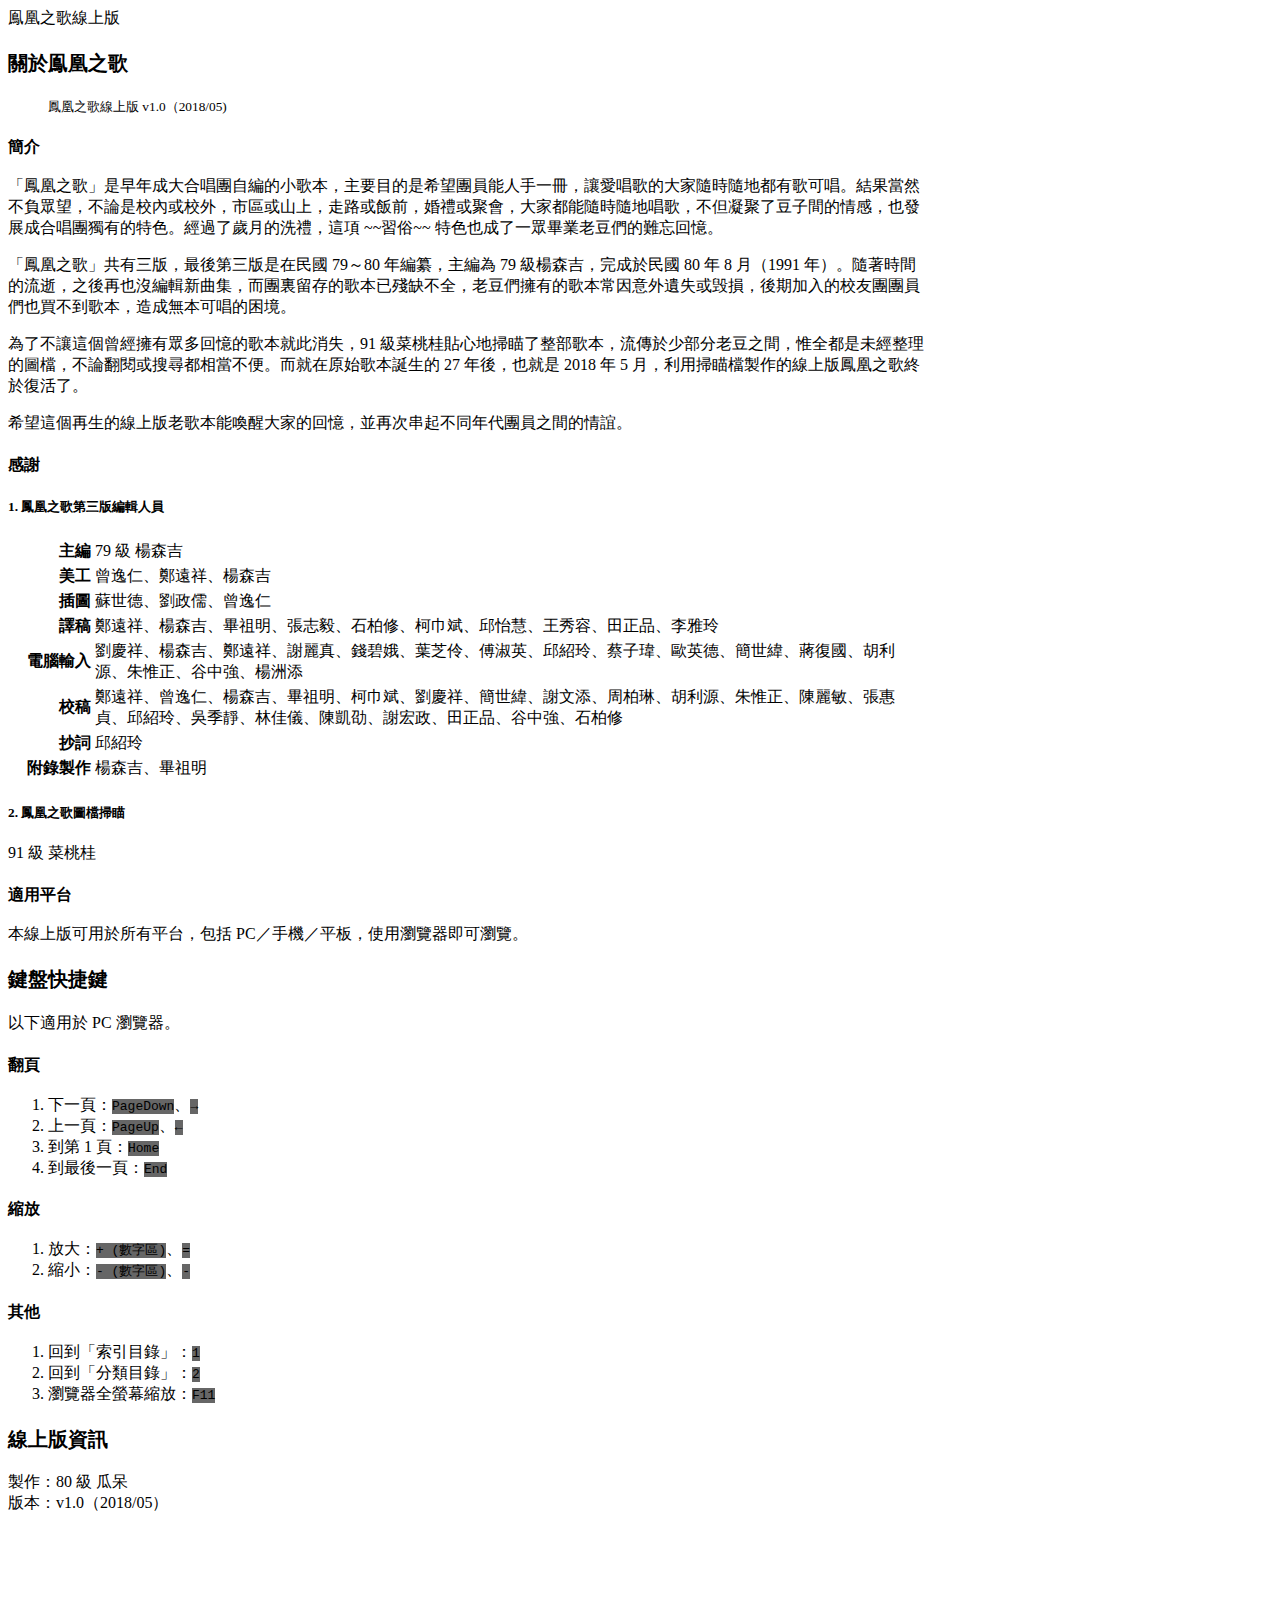
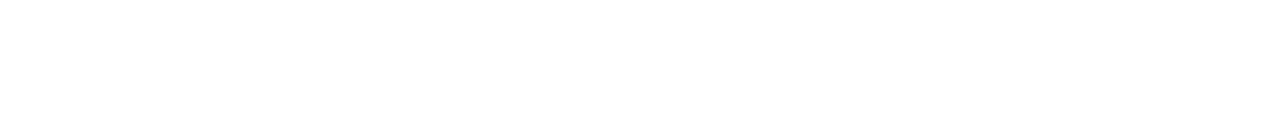
==== docs/phoenix_songs/phoenix.html @ 1c97bc88 "update phoenix.html" ====
<!doctype html>
<html lang='zh-Hant-TW'>

<head>
	<!-- Required meta tags -->
	<meta charset='utf-8'>
	<meta name='viewport' content='width=device-width, initial-scale=1, shrink-to-fit=no'>

	<!-- Bootstrap CSS -->
	<link rel='stylesheet' href='https://stackpath.bootstrapcdn.com/bootstrap/4.1.1/css/bootstrap.min.css' integrity='sha384-WskhaSGFgHYWDcbwN70/dfYBj47jz9qbsMId/iRN3ewGhXQFZCSftd1LZCfmhktB' crossorigin='anonymous'>

	<!-- Fontawesome 5.0.13 -->
	<link rel='stylesheet' href='https://use.fontawesome.com/releases/v5.0.13/css/all.css' integrity='sha384-DNOHZ68U8hZfKXOrtjWvjxusGo9WQnrNx2sqG0tfsghAvtVlRW3tvkXWZh58N9jp' crossorigin='anonymous'>

	<style>
		.table-head-column{
			width: 80px;
			text-align: right;
		}

		h1, h2, h3, h4, h4, h6, h1 small, h2 small, h3 small, h4 small, h5 small, h6 small{
			font-weight: bold !important;
		}
		kbd{
			background-color: rgba(0,0,0,0.6);
		}
		.container{
			max-width: 920px;
		}
	</style>

	<title>關於鳳凰之歌</title>
</head>

<body>

	<nav class="navbar navbar-dark bg-primary">
		<div class="container">
			<span class="navbar-brand">鳯凰之歌線上版</span>
		</div>
	</nav>

	<div class="container" style="padding-bottom: 200px;">
		<h2 class="mt-4"><small>關於鳯凰之歌</small></h2>

		<blockquote class="blockquote">
			<p class="mb-0 text-muted"><small>鳳凰之歌線上版 v1.0（2018/05)</small></p>
		</blockquote>

		<h3><small>簡介</small></h3>

		<p>「鳳凰之歌」是早年成大合唱團自編的小歌本，主要目的是希望團員能人手一冊，讓愛唱歌的大家隨時隨地都有歌可唱。結果當然不負眾望，不論是校內或校外，市區或山上，走路或飯前，婚禮或聚會，大家都能隨時隨地唱歌，不但凝聚了豆子間的情感，也發展成合唱團獨有的特色。經過了歲月的洗禮，這項 ~~習俗~~ 特色也成了一眾畢業老豆們的難忘回憶。</p>

		<p>「鳳凰之歌」共有三版，最後第三版是在民國 79～80 年編纂，主編為 79 級楊森吉，完成於民國 80 年 8 月（1991 年）。隨著時間的流逝，之後再也沒編輯新曲集，而團裏留存的歌本已殘缺不全，老豆們擁有的歌本常因意外遺失或毁損，後期加入的校友團團員們也買不到歌本，造成無本可唱的困境。</p>

		<p>為了不讓這個曾經擁有眾多回憶的歌本就此消失，91 級菜桃桂貼心地掃瞄了整部歌本，流傳於少部分老豆之間，惟全都是未經整理的圖檔，不論翻閱或搜尋都相當不便。而就在原始歌本誕生的 27 年後，也就是 2018 年 5 月，利用掃瞄檔製作的線上版鳳凰之歌終於復活了。</p>

		<p>希望這個再生的線上版老歌本能喚醒大家的回憶，並再次串起不同年代團員之間的情誼。</p>

		<h3><small>感謝</small></h3>

		<h4><small>1. 鳳凰之歌第三版編輯人員</small></h4>

		<table class="table table-borderless table-sm">
			<tbody>
				<tr>
					<th class="table-head-column">主編</th>
					<td>79 級 楊森吉</td>					
				</tr>
				<tr>
					<th class="table-head-column">美工</th>
					<td>曾逸仁、鄭遠祥、楊森吉</td>					
				</tr>
				<tr>
					<th class="table-head-column">插圖</th>
					<td>蘇世德、劉政儒、曾逸仁</td>
				</tr>
				<tr>
					<th class="table-head-column">譯稿</th>
					<td>鄭遠祥、楊森吉、畢祖明、張志毅、石柏修、柯巾斌、邱怡慧、王秀容、田正品、李雅玲</td>
				</tr>
				<tr>
					<th class="table-head-column">電腦輸入</th>
					<td>劉慶祥、楊森吉、鄭遠祥、謝麗真、錢碧娥、葉芝伶、傅淑英、邱紹玲、蔡子瑋、歐英德、簡世緯、蔣復國、胡利源、朱惟正、谷中強、楊洲添</td>
				</tr>
				<tr>
					<th class="table-head-column">校稿</th>
					<td>鄭遠祥、曾逸仁、楊森吉、畢祖明、柯巾斌、劉慶祥、簡世緯、謝文添、周柏琳、胡利源、朱惟正、陳麗敏、張惠貞、邱紹玲、吳季靜、林佳儀、陳凱劭、謝宏政、田正品、谷中強、石柏修</td>
				</tr>
				<tr>
					<th class="table-head-column">抄詞</th>
					<td>邱紹玲</td>
				</tr>
				<tr>
					<th class="table-head-column">附錄製作</th>
					<td>楊森吉、畢祖明</td>
				</tr>
				
			</tbody>
		</table>


		<h4><small>2. 鳳凰之歌圖檔掃瞄</small></h4>
		<p>91 級 菜桃桂</p>


		<h3><small>適用平台</small></h3>
		<p>本線上版可用於所有平台，包括 PC／手機／平板，使用瀏覽器即可瀏覽。</p>




		<h2 class="mt-5"><small>鍵盤快捷鍵</small></h2>
		<p>以下適用於 PC 瀏覽器。</p>

		<h3><small>翻頁</small></h3>
		<ol class="pl-3">
			<li class="mb-1">下一頁：<kbd>PageDown</kbd>、<kbd>→</kbd></li>
			<li class="mb-1">上一頁：<kbd>PageUp</kbd>、<kbd>←</kbd></li>
			<li class="mb-1">到第 1 頁：<kbd>Home</kbd></li>
			<li class="mb-1">到最後一頁：<kbd>End</kbd></li>
		</ol>

		<h3><small>縮放</small></h3>
		<ol class="pl-3">
			<li class="mb-1">放大：<kbd>+ (數字區)</kbd>、<kbd>=</kbd></li>
			<li class="mb-1">縮小：<kbd>- (數字區)</kbd>、<kbd>-</kbd></li>
		</ol>

		<h3><small>其他</small></h3>
		<ol class="pl-3">
			<li class="mb-1">回到「索引目錄」：<kbd>1</kbd></li>
			<li class="mb-1">回到「分類目錄」：<kbd>2</kbd></li>
			<li class="mb-1">瀏覽器全螢幕縮放：<kbd>F11</kbd></li>
		</ol>



		<h2 class="mt-5"><small>線上版資訊</small></h2>
		<p>製作：80 級 瓜呆<br>
		版本：v1.0（2018/05）</p>






	</div>




	<!-- Optional JavaScript -->
	<!-- jQuery first, then Popper.js, then Bootstrap JS -->
	<script src='https://code.jquery.com/jquery-3.3.1.slim.min.js' integrity='sha384-q8i/X+965DzO0rT7abK41JStQIAqVgRVzpbzo5smXKp4YfRvH+8abtTE1Pi6jizo' crossorigin='anonymous'></script>
	<script src='https://cdnjs.cloudflare.com/ajax/libs/popper.js/1.14.3/umd/popper.min.js' integrity='sha384-ZMP7rVo3mIykV+2+9J3UJ46jBk0WLaUAdn689aCwoqbBJiSnjAK/l8WvCWPIPm49' crossorigin='anonymous'></script>
	<script src='https://stackpath.bootstrapcdn.com/bootstrap/4.1.1/js/bootstrap.min.js' integrity='sha384-smHYKdLADwkXOn1EmN1qk/HfnUcbVRZyYmZ4qpPea6sjB/pTJ0euyQp0Mk8ck+5T' crossorigin='anonymous'></script>
</body>

</html>
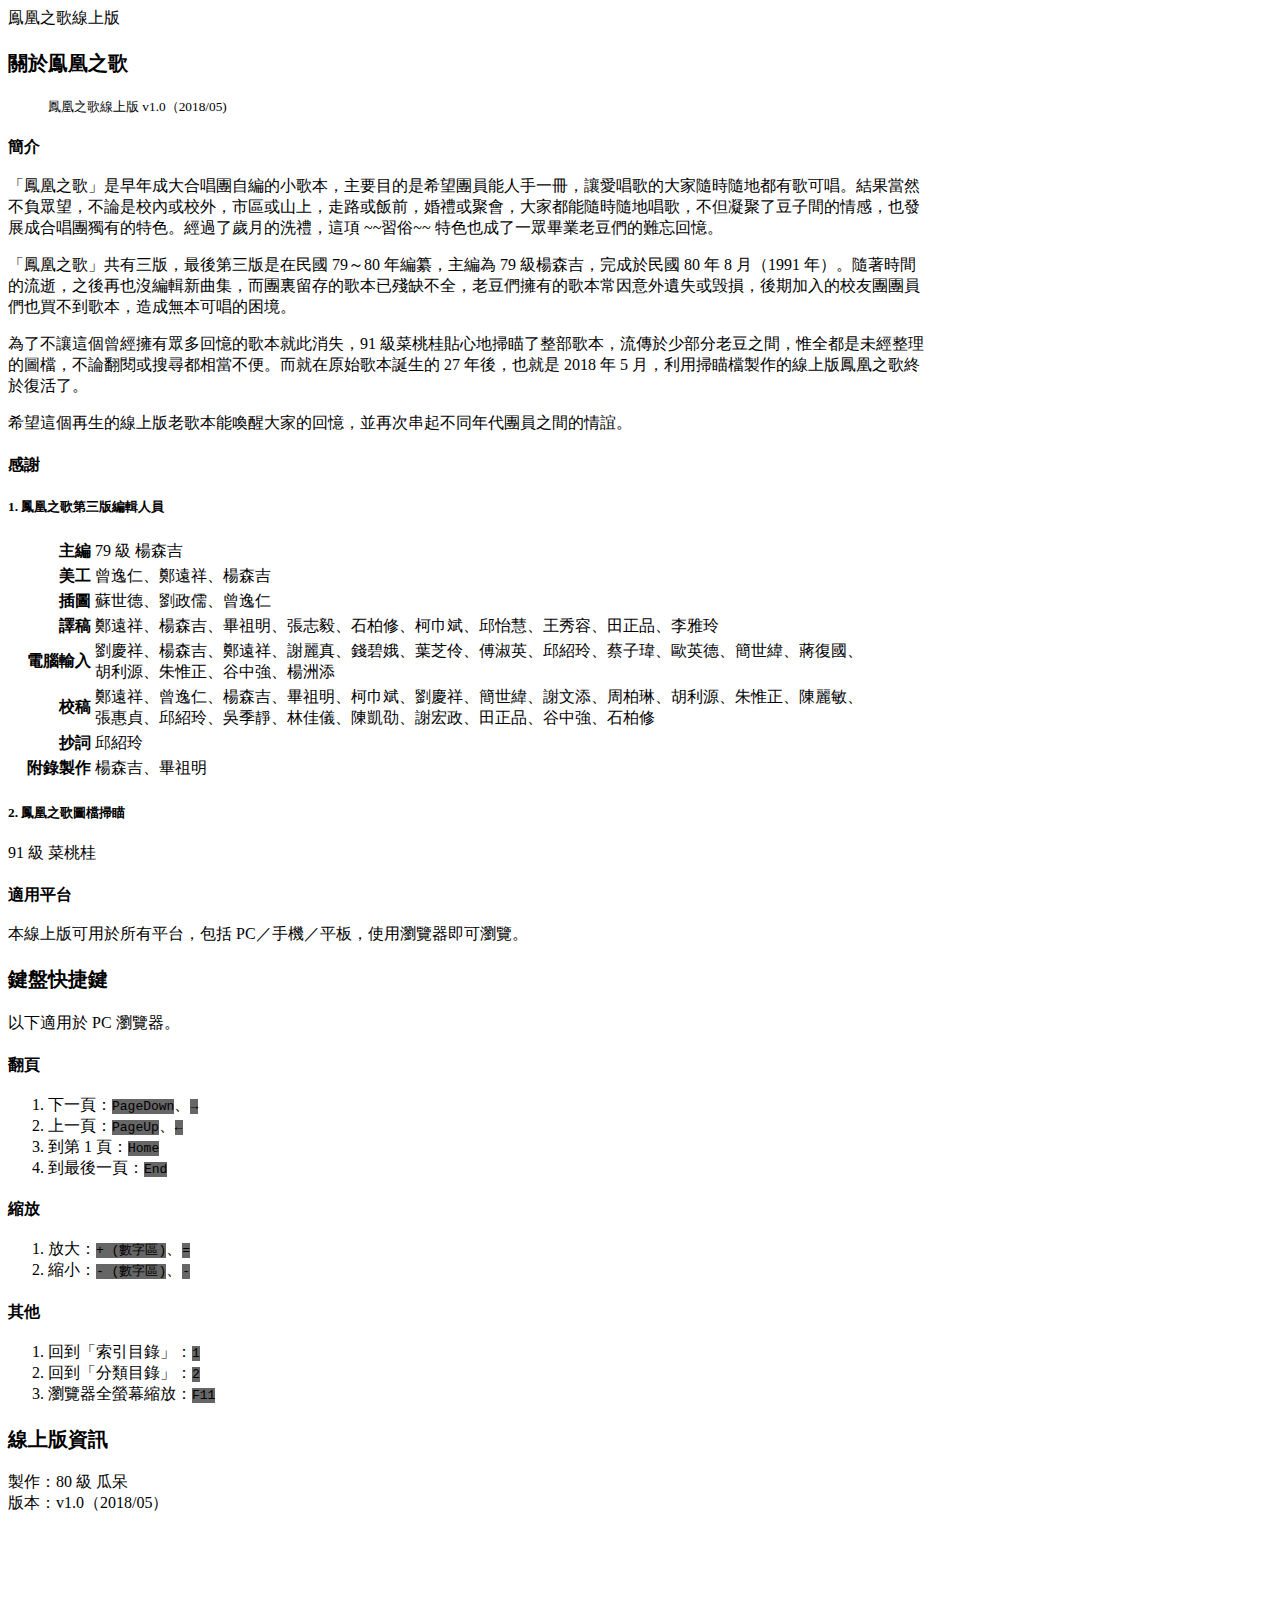
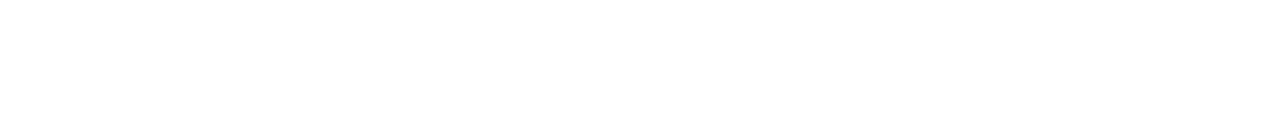
==== commit 62a3d1c3: "修正 phoenix.html 列表中的斷字" ====
--- a/docs/phoenix_songs/phoenix.html
+++ b/docs/phoenix_songs/phoenix.html
@@ -26,6 +26,9 @@
 		}
 		.container{
 			max-width: 920px;
+		}
+		.fix{
+			word-break: keep-all;
 		}
 	</style>
 
@@ -61,7 +64,7 @@
 
 		<h4><small>1. 鳳凰之歌第三版編輯人員</small></h4>
 
-		<table class="table table-borderless table-sm">
+		<table class="table table-borderless table-sm fix">
 			<tbody>
 				<tr>
 					<th class="table-head-column">主編</th>
@@ -152,9 +155,9 @@
 
 	<!-- Optional JavaScript -->
 	<!-- jQuery first, then Popper.js, then Bootstrap JS -->
-	<script src='https://code.jquery.com/jquery-3.3.1.slim.min.js' integrity='sha384-q8i/X+965DzO0rT7abK41JStQIAqVgRVzpbzo5smXKp4YfRvH+8abtTE1Pi6jizo' crossorigin='anonymous'></script>
+	<!-- <script src='https://code.jquery.com/jquery-3.3.1.slim.min.js' integrity='sha384-q8i/X+965DzO0rT7abK41JStQIAqVgRVzpbzo5smXKp4YfRvH+8abtTE1Pi6jizo' crossorigin='anonymous'></script>
 	<script src='https://cdnjs.cloudflare.com/ajax/libs/popper.js/1.14.3/umd/popper.min.js' integrity='sha384-ZMP7rVo3mIykV+2+9J3UJ46jBk0WLaUAdn689aCwoqbBJiSnjAK/l8WvCWPIPm49' crossorigin='anonymous'></script>
-	<script src='https://stackpath.bootstrapcdn.com/bootstrap/4.1.1/js/bootstrap.min.js' integrity='sha384-smHYKdLADwkXOn1EmN1qk/HfnUcbVRZyYmZ4qpPea6sjB/pTJ0euyQp0Mk8ck+5T' crossorigin='anonymous'></script>
+	<script src='https://stackpath.bootstrapcdn.com/bootstrap/4.1.1/js/bootstrap.min.js' integrity='sha384-smHYKdLADwkXOn1EmN1qk/HfnUcbVRZyYmZ4qpPea6sjB/pTJ0euyQp0Mk8ck+5T' crossorigin='anonymous'></script> -->
 </body>
 
 </html>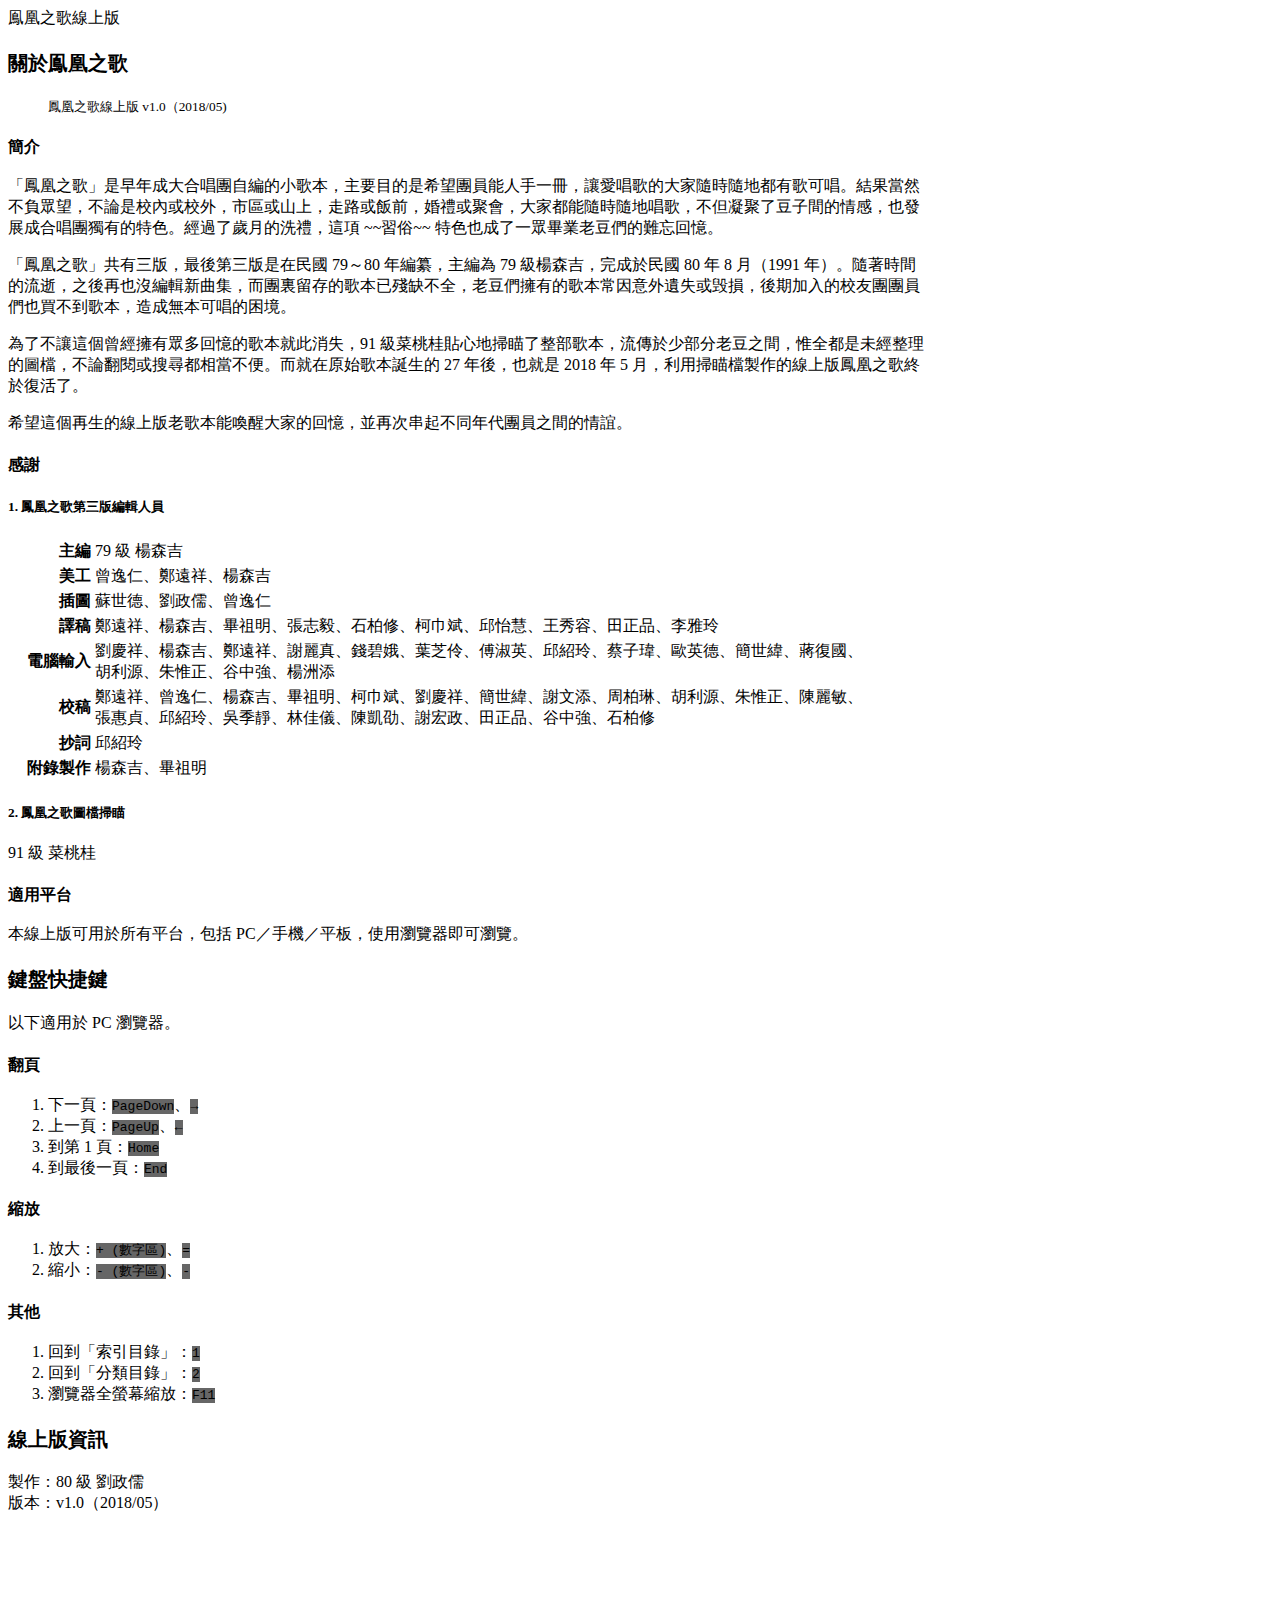
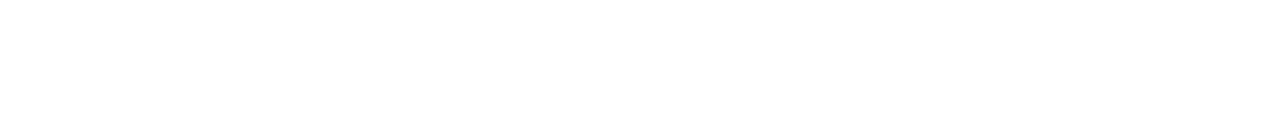
==== commit 1042461a: "更新鳳凰之歌文件" ====
--- a/docs/phoenix_songs/phoenix.html
+++ b/docs/phoenix_songs/phoenix.html
@@ -10,7 +10,7 @@
 	<link rel='stylesheet' href='https://stackpath.bootstrapcdn.com/bootstrap/4.1.1/css/bootstrap.min.css' integrity='sha384-WskhaSGFgHYWDcbwN70/dfYBj47jz9qbsMId/iRN3ewGhXQFZCSftd1LZCfmhktB' crossorigin='anonymous'>
 
 	<!-- Fontawesome 5.0.13 -->
-	<link rel='stylesheet' href='https://use.fontawesome.com/releases/v5.0.13/css/all.css' integrity='sha384-DNOHZ68U8hZfKXOrtjWvjxusGo9WQnrNx2sqG0tfsghAvtVlRW3tvkXWZh58N9jp' crossorigin='anonymous'>
+	<!-- <link rel='stylesheet' href='https://use.fontawesome.com/releases/v5.0.13/css/all.css' integrity='sha384-DNOHZ68U8hZfKXOrtjWvjxusGo9WQnrNx2sqG0tfsghAvtVlRW3tvkXWZh58N9jp' crossorigin='anonymous'> -->
 
 	<style>
 		.table-head-column{
@@ -37,7 +37,7 @@
 
 <body>
 
-	<nav class="navbar navbar-dark bg-primary">
+	<nav class="navbar navbar-dark bg-primary px-0">
 		<div class="container">
 			<span class="navbar-brand">鳯凰之歌線上版</span>
 		</div>
@@ -117,7 +117,7 @@
 		<p>以下適用於 PC 瀏覽器。</p>
 
 		<h3><small>翻頁</small></h3>
-		<ol class="pl-3">
+		<ol class="pl-4">
 			<li class="mb-1">下一頁：<kbd>PageDown</kbd>、<kbd>→</kbd></li>
 			<li class="mb-1">上一頁：<kbd>PageUp</kbd>、<kbd>←</kbd></li>
 			<li class="mb-1">到第 1 頁：<kbd>Home</kbd></li>
@@ -125,13 +125,13 @@
 		</ol>
 
 		<h3><small>縮放</small></h3>
-		<ol class="pl-3">
+		<ol class="pl-4">
 			<li class="mb-1">放大：<kbd>+ (數字區)</kbd>、<kbd>=</kbd></li>
 			<li class="mb-1">縮小：<kbd>- (數字區)</kbd>、<kbd>-</kbd></li>
 		</ol>
 
 		<h3><small>其他</small></h3>
-		<ol class="pl-3">
+		<ol class="pl-4">
 			<li class="mb-1">回到「索引目錄」：<kbd>1</kbd></li>
 			<li class="mb-1">回到「分類目錄」：<kbd>2</kbd></li>
 			<li class="mb-1">瀏覽器全螢幕縮放：<kbd>F11</kbd></li>
@@ -140,7 +140,7 @@
 
 
 		<h2 class="mt-5"><small>線上版資訊</small></h2>
-		<p>製作：80 級 瓜呆<br>
+		<p>製作：80 級 劉政儒<br>
 		版本：v1.0（2018/05）</p>
 
 
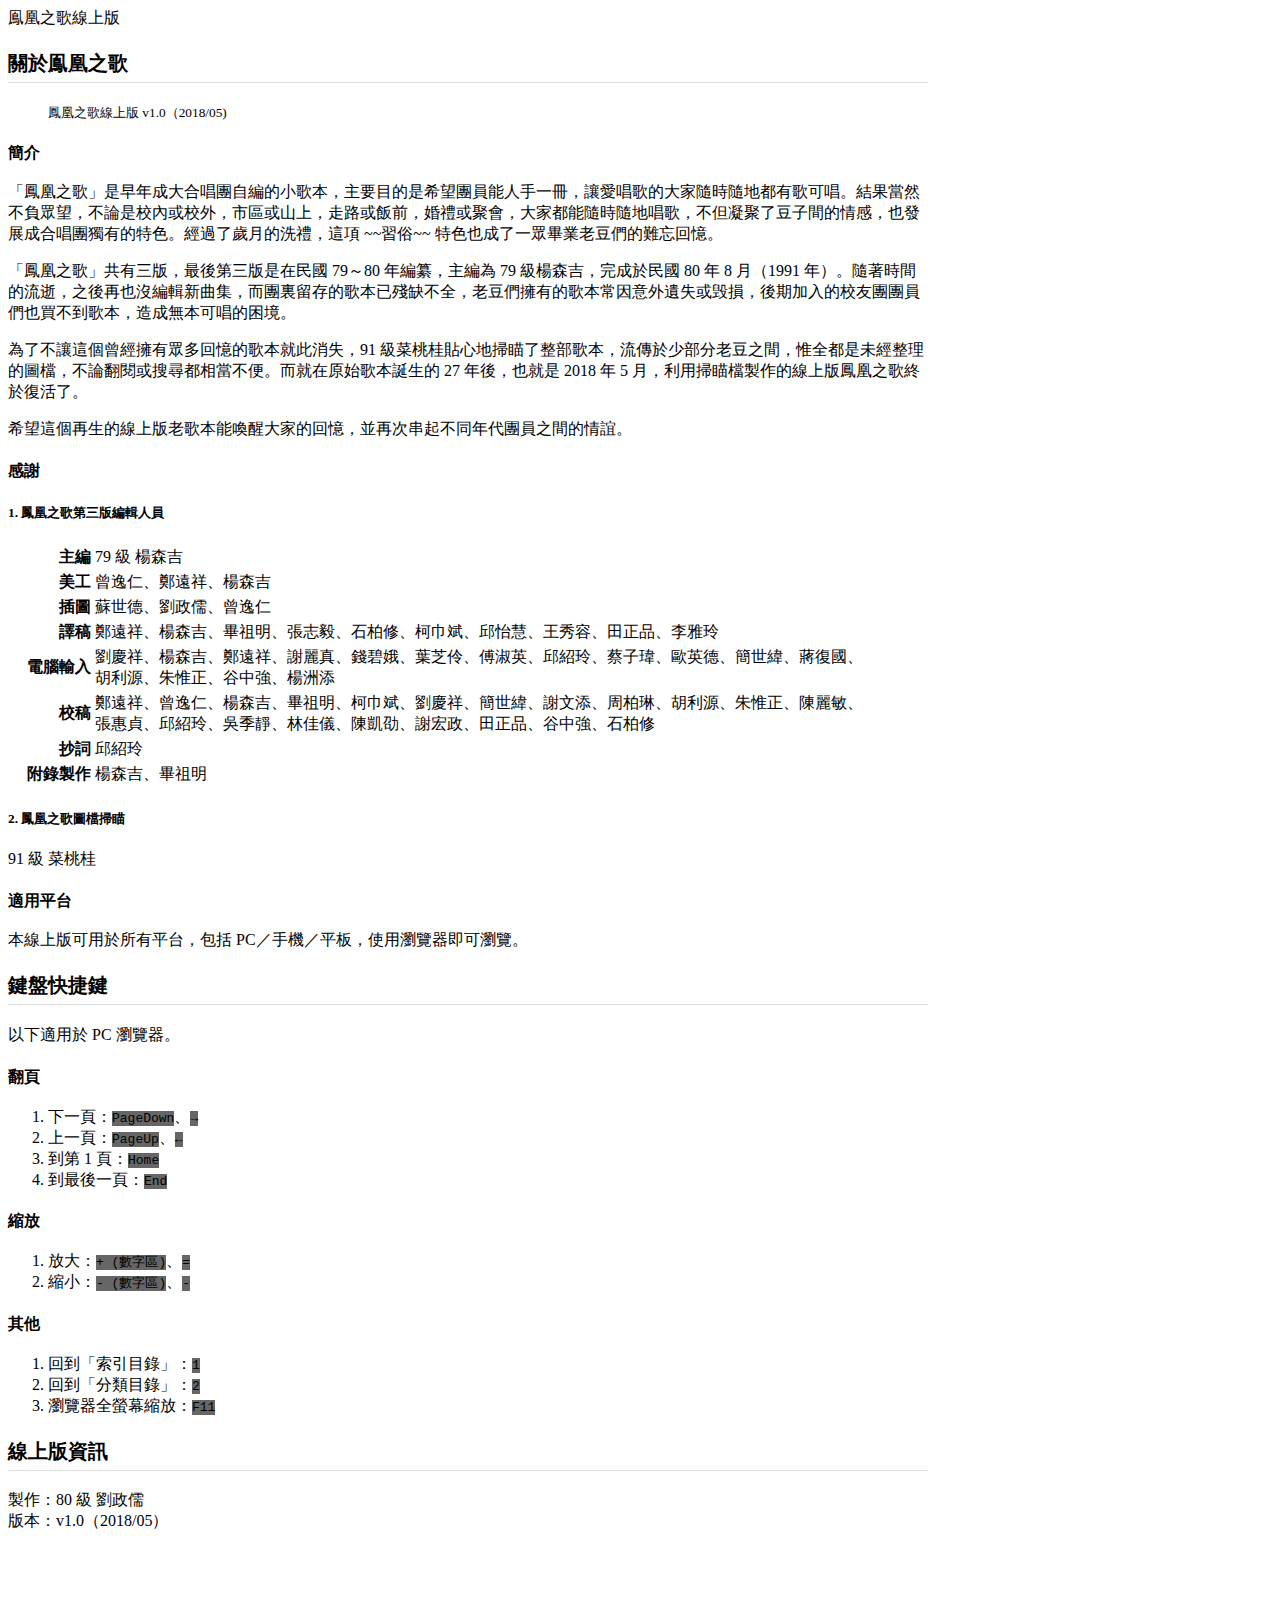
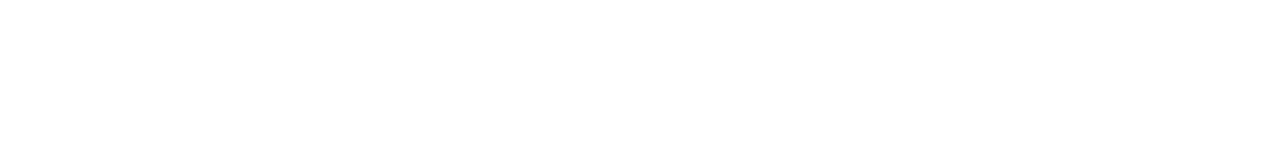
==== commit 90f8f5d7: "更新鳯凰之歌文件" ====
--- a/docs/phoenix_songs/phoenix.html
+++ b/docs/phoenix_songs/phoenix.html
@@ -20,6 +20,10 @@
 
 		h1, h2, h3, h4, h4, h6, h1 small, h2 small, h3 small, h4 small, h5 small, h6 small{
 			font-weight: bold !important;
+		}
+		h2{
+			border-bottom: 1px solid #ddd;
+			padding-bottom: 5px;
 		}
 		kbd{
 			background-color: rgba(0,0,0,0.6);
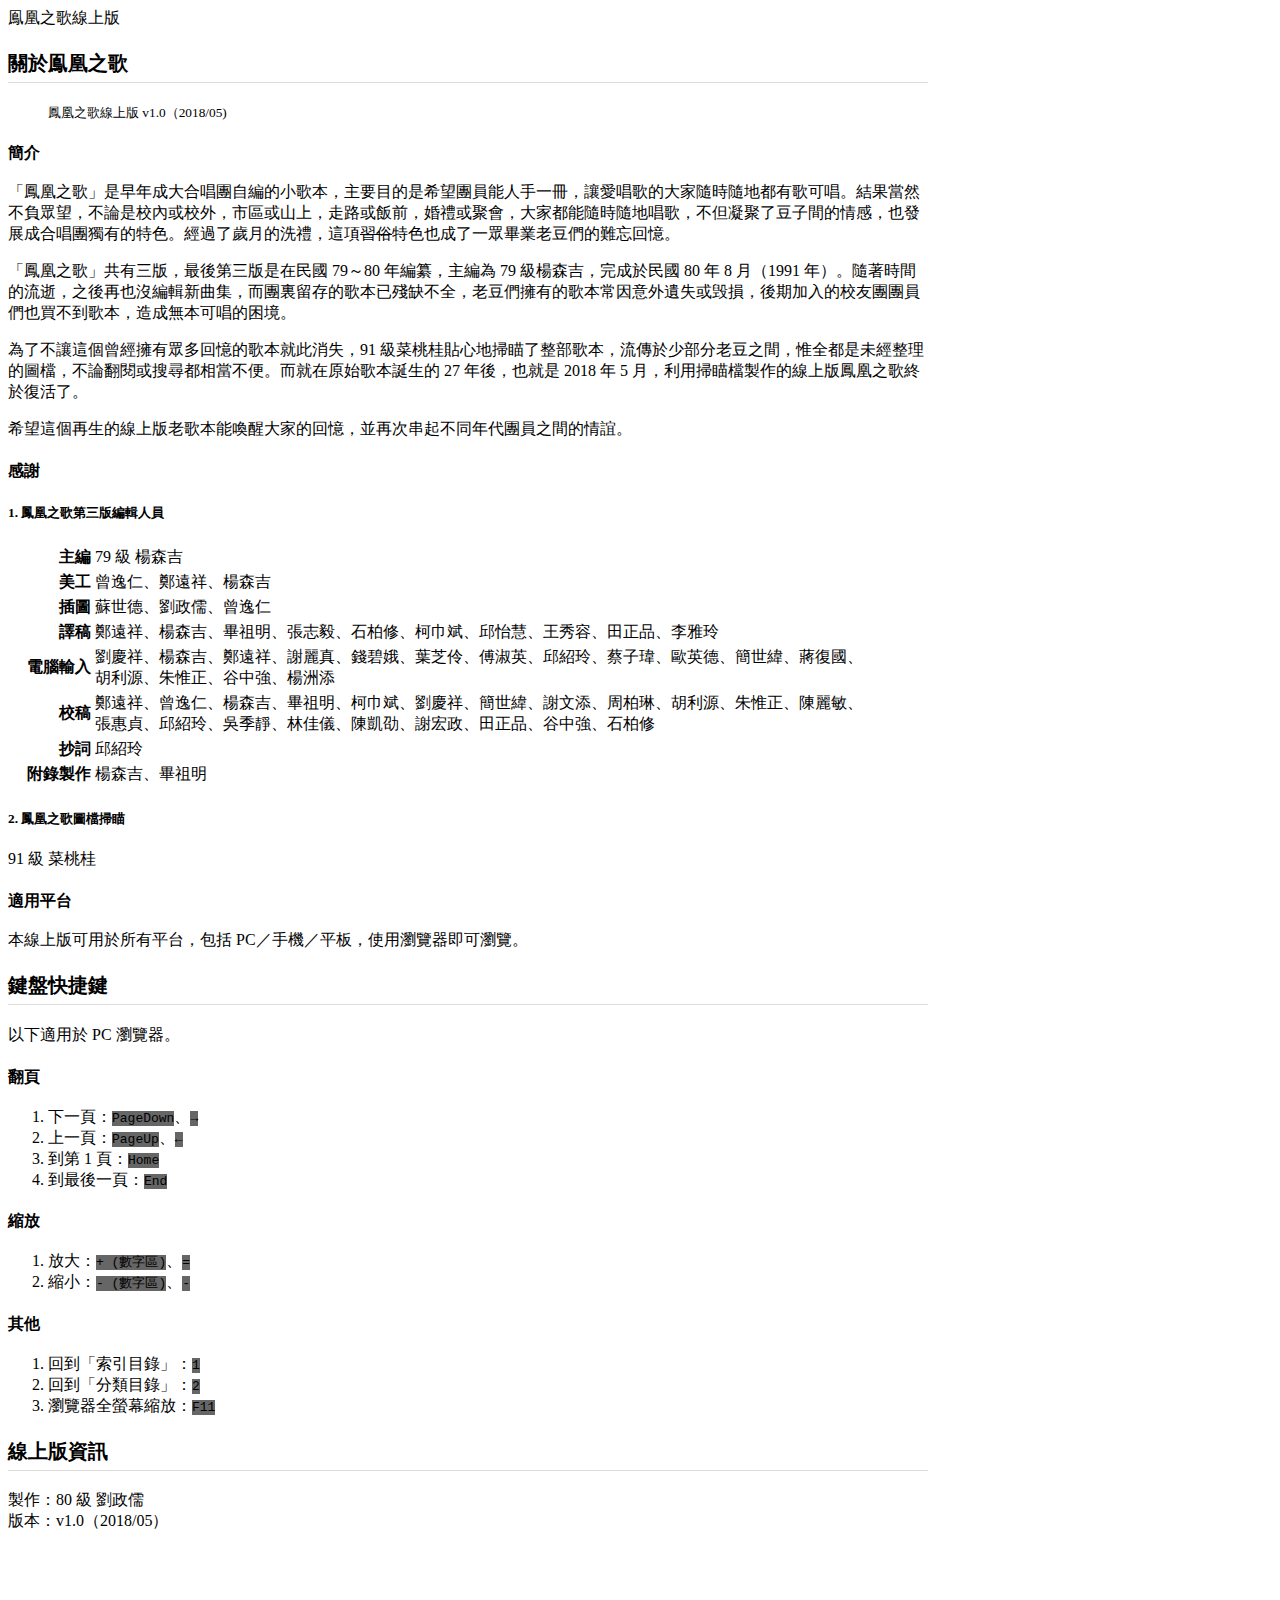
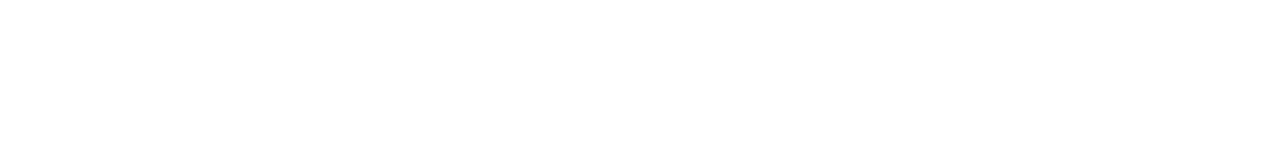
==== commit 87a6be20: "update phoenix.html" ====
--- a/docs/phoenix_songs/phoenix.html
+++ b/docs/phoenix_songs/phoenix.html
@@ -56,7 +56,7 @@
 
 		<h3><small>簡介</small></h3>
 
-		<p>「鳳凰之歌」是早年成大合唱團自編的小歌本，主要目的是希望團員能人手一冊，讓愛唱歌的大家隨時隨地都有歌可唱。結果當然不負眾望，不論是校內或校外，市區或山上，走路或飯前，婚禮或聚會，大家都能隨時隨地唱歌，不但凝聚了豆子間的情感，也發展成合唱團獨有的特色。經過了歲月的洗禮，這項 ~~習俗~~ 特色也成了一眾畢業老豆們的難忘回憶。</p>
+		<p>「鳳凰之歌」是早年成大合唱團自編的小歌本，主要目的是希望團員能人手一冊，讓愛唱歌的大家隨時隨地都有歌可唱。結果當然不負眾望，不論是校內或校外，市區或山上，走路或飯前，婚禮或聚會，大家都能隨時隨地唱歌，不但凝聚了豆子間的情感，也發展成合唱團獨有的特色。經過了歲月的洗禮，這項<span style="text-decoration: line-through;">習俗</span>特色也成了一眾畢業老豆們的難忘回憶。</p>
 
 		<p>「鳳凰之歌」共有三版，最後第三版是在民國 79～80 年編纂，主編為 79 級楊森吉，完成於民國 80 年 8 月（1991 年）。隨著時間的流逝，之後再也沒編輯新曲集，而團裏留存的歌本已殘缺不全，老豆們擁有的歌本常因意外遺失或毁損，後期加入的校友團團員們也買不到歌本，造成無本可唱的困境。</p>
 
